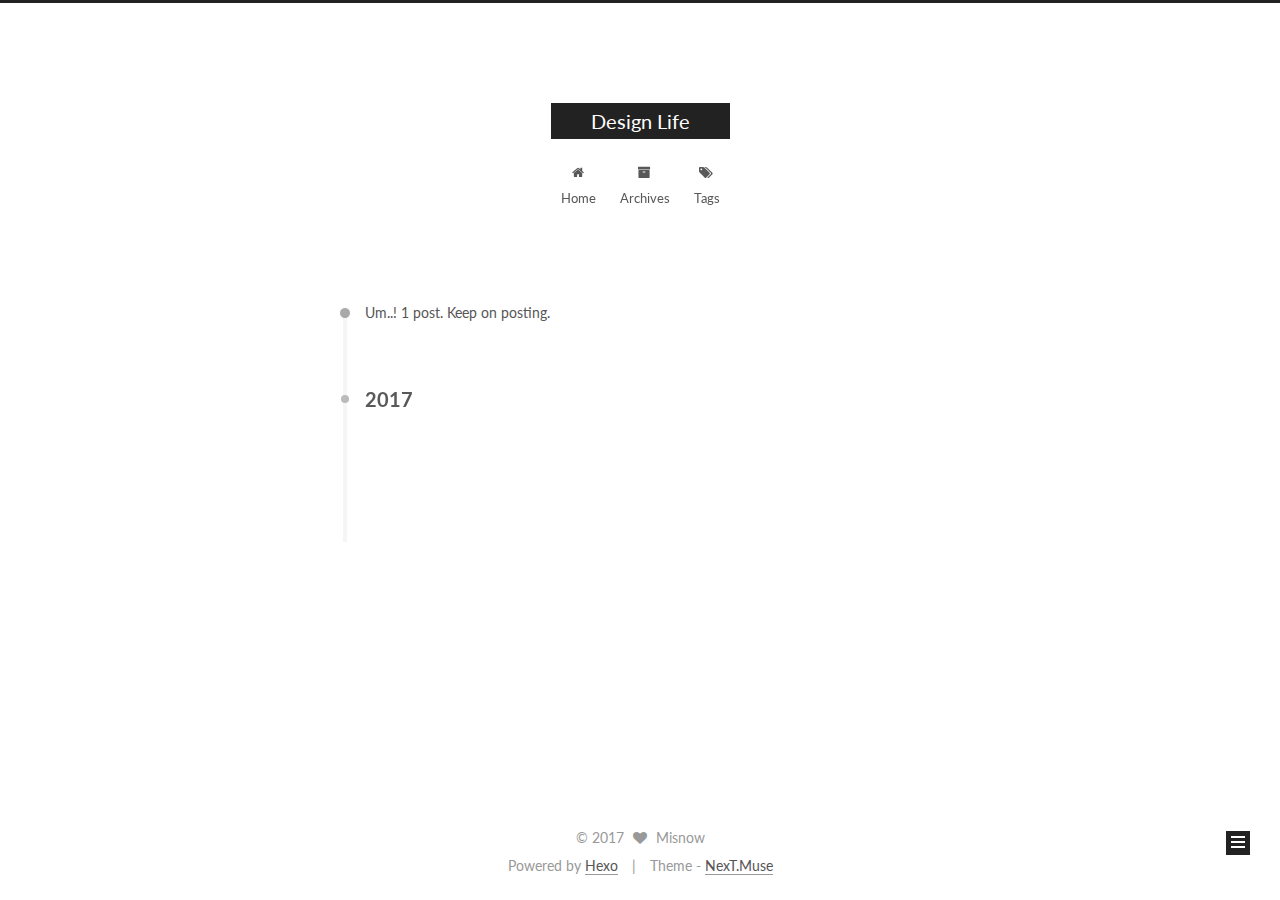
==== archives/index.html @ a6a1ee45 "Updated:2017-08-31 21:25:11" ====
<!DOCTYPE html>



  


<html class="theme-next muse use-motion" lang="">
<head>
  <meta charset="UTF-8"/>
<meta http-equiv="X-UA-Compatible" content="IE=edge" />
<meta name="viewport" content="width=device-width, initial-scale=1, maximum-scale=1"/>
<meta name="theme-color" content="#222">









<meta http-equiv="Cache-Control" content="no-transform" />
<meta http-equiv="Cache-Control" content="no-siteapp" />















  
  
  <link href="/lib/fancybox/source/jquery.fancybox.css?v=2.1.5" rel="stylesheet" type="text/css" />




  
  
  
  

  
    
    
  

  

  

  

  

  
    
    
    <link href="//fonts.googleapis.com/css?family=Lato:300,300italic,400,400italic,700,700italic&subset=latin,latin-ext" rel="stylesheet" type="text/css">
  






<link href="/lib/font-awesome/css/font-awesome.min.css?v=4.6.2" rel="stylesheet" type="text/css" />

<link href="/css/main.css?v=5.1.2" rel="stylesheet" type="text/css" />


  <meta name="keywords" content="Hexo, NexT" />








  <link rel="shortcut icon" type="image/x-icon" href="/favicon.ico?v=5.1.2" />






<meta property="og:type" content="website">
<meta property="og:title" content="Design Life">
<meta property="og:url" content="http://en.archken.com/archives/index.html">
<meta property="og:site_name" content="Design Life">
<meta name="twitter:card" content="summary">
<meta name="twitter:title" content="Design Life">



<script type="text/javascript" id="hexo.configurations">
  var NexT = window.NexT || {};
  var CONFIG = {
    root: '/',
    scheme: 'Muse',
    sidebar: {"position":"left","display":"post","offset":12,"offset_float":12,"b2t":false,"scrollpercent":false,"onmobile":false},
    fancybox: true,
    tabs: true,
    motion: true,
    duoshuo: {
      userId: '0',
      author: 'Author'
    },
    algolia: {
      applicationID: '',
      apiKey: '',
      indexName: '',
      hits: {"per_page":10},
      labels: {"input_placeholder":"Search for Posts","hits_empty":"We didn't find any results for the search: ${query}","hits_stats":"${hits} results found in ${time} ms"}
    }
  };
</script>



  <link rel="canonical" href="http://en.archken.com/archives/"/>





  <title>Archive | Design Life</title>
  














</head>

<body itemscope itemtype="http://schema.org/WebPage" lang="">

  
  
    
  

  <div class="container sidebar-position-left  page-archive  ">
    <div class="headband"></div>

    <header id="header" class="header" itemscope itemtype="http://schema.org/WPHeader">
      <div class="header-inner"><div class="site-brand-wrapper">
  <div class="site-meta ">
    

    <div class="custom-logo-site-title">
      <a href="/"  class="brand" rel="start">
        <span class="logo-line-before"><i></i></span>
        <span class="site-title">Design Life</span>
        <span class="logo-line-after"><i></i></span>
      </a>
    </div>
      
        <p class="site-subtitle"></p>
      
  </div>

  <div class="site-nav-toggle">
    <button>
      <span class="btn-bar"></span>
      <span class="btn-bar"></span>
      <span class="btn-bar"></span>
    </button>
  </div>
</div>

<nav class="site-nav">
  

  
    <ul id="menu" class="menu">
      
        
        <li class="menu-item menu-item-home">
          <a href="/" rel="section">
            
              <i class="menu-item-icon fa fa-fw fa-home"></i> <br />
            
            Home
          </a>
        </li>
      
        
        <li class="menu-item menu-item-archives">
          <a href="/archives/" rel="section">
            
              <i class="menu-item-icon fa fa-fw fa-archive"></i> <br />
            
            Archives
          </a>
        </li>
      
        
        <li class="menu-item menu-item-tags">
          <a href="/tags/" rel="section">
            
              <i class="menu-item-icon fa fa-fw fa-tags"></i> <br />
            
            Tags
          </a>
        </li>
      

      
    </ul>
  

  
</nav>



 </div>
    </header>

    <main id="main" class="main">
      <div class="main-inner">
        <div class="content-wrap">
          <div id="content" class="content">
            

  
  
  
  <div class="post-block archive">
    <div id="posts" class="posts-collapse">
      <span class="archive-move-on"></span>

      <span class="archive-page-counter">
        
        
        
          
        
        Um..! 1 post. Keep on posting.
      </span>

      

        
        
        

        
          
          <div class="collection-title">
            <h2 class="archive-year motion-element" id="archive-year-2017">2017</h2>
          </div>
        
        

        

  <article class="post post-type-normal" itemscope itemtype="http://schema.org/Article">
    <header class="post-header">

      <h2 class="post-title">
        
            <a class="post-title-link" href="/2017/08/31/hello-world/" itemprop="url">
              
                <span itemprop="name">Hello World</span>
              
            </a>
        
      </h2>

      <div class="post-meta">
        <time class="post-time" itemprop="dateCreated"
              datetime="2017-08-31T20:35:25+08:00"
              content="2017-08-31" >
          08-31
        </time>
      </div>

    </header>
  </article>



      

    </div>
  </div>
  
  
  

  



          </div>
          


          

        </div>
        
          
  
  <div class="sidebar-toggle">
    <div class="sidebar-toggle-line-wrap">
      <span class="sidebar-toggle-line sidebar-toggle-line-first"></span>
      <span class="sidebar-toggle-line sidebar-toggle-line-middle"></span>
      <span class="sidebar-toggle-line sidebar-toggle-line-last"></span>
    </div>
  </div>

  <aside id="sidebar" class="sidebar">
    
    <div class="sidebar-inner">

      

      

      <section class="site-overview sidebar-panel sidebar-panel-active">
        <div class="site-author motion-element" itemprop="author" itemscope itemtype="http://schema.org/Person">
          <img class="site-author-image" itemprop="image"
               src="/images/avatar.gif"
               alt="Misnow" />
          <p class="site-author-name" itemprop="name">Misnow</p>
           
              <p class="site-description motion-element" itemprop="description"></p>
          
        </div>
        <nav class="site-state motion-element">

          
            <div class="site-state-item site-state-posts">
              <a href="/archives/">
                <span class="site-state-item-count">1</span>
                <span class="site-state-item-name">posts</span>
              </a>
            </div>
          

          

          

        </nav>

        

        <div class="links-of-author motion-element">
          
        </div>

        
        

        
        

        


      </section>

      

      

    </div>
  </aside>


        
      </div>
    </main>

    <footer id="footer" class="footer">
      <div class="footer-inner">
        <div class="copyright" >
  
  &copy; 
  <span itemprop="copyrightYear">2017</span>
  <span class="with-love">
    <i class="fa fa-heart"></i>
  </span>
  <span class="author" itemprop="copyrightHolder">Misnow</span>
</div>


<div class="powered-by">
  Powered by <a class="theme-link" href="https://hexo.io">Hexo</a>
</div>

<div class="theme-info">
  Theme -
  <a class="theme-link" href="https://github.com/iissnan/hexo-theme-next">
    NexT.Muse
  </a>
</div>


        

        
      </div>
    </footer>

    
      <div class="back-to-top">
        <i class="fa fa-arrow-up"></i>
        
      </div>
    

  </div>

  

<script type="text/javascript">
  if (Object.prototype.toString.call(window.Promise) !== '[object Function]') {
    window.Promise = null;
  }
</script>









  












  
  <script type="text/javascript" src="/lib/jquery/index.js?v=2.1.3"></script>

  
  <script type="text/javascript" src="/lib/fastclick/lib/fastclick.min.js?v=1.0.6"></script>

  
  <script type="text/javascript" src="/lib/jquery_lazyload/jquery.lazyload.js?v=1.9.7"></script>

  
  <script type="text/javascript" src="/lib/velocity/velocity.min.js?v=1.2.1"></script>

  
  <script type="text/javascript" src="/lib/velocity/velocity.ui.min.js?v=1.2.1"></script>

  
  <script type="text/javascript" src="/lib/fancybox/source/jquery.fancybox.pack.js?v=2.1.5"></script>


  


  <script type="text/javascript" src="/js/src/utils.js?v=5.1.2"></script>

  <script type="text/javascript" src="/js/src/motion.js?v=5.1.2"></script>



  
  

  
  
    <script type="text/javascript" id="motion.page.archive">
      $('.archive-year').velocity('transition.slideLeftIn');
    </script>
  


  


  <script type="text/javascript" src="/js/src/bootstrap.js?v=5.1.2"></script>



  


  




	





  





  






  





  

  

  

  

  

  

</body>
</html>
---- css/main.css ----
/* normalize.css v3.0.2 | MIT License | git.io/normalize */
html {
  font-family: sans-serif; /* 1 */
  -ms-text-size-adjust: 100%; /* 2 */
  -webkit-text-size-adjust: 100%; /* 2 */
}
body {
  margin: 0;
}
article,
aside,
details,
figcaption,
figure,
footer,
header,
hgroup,
main,
menu,
nav,
section,
summary {
  display: block;
}
audio,
canvas,
progress,
video {
  display: inline-block; /* 1 */
  vertical-align: baseline; /* 2 */
}
audio:not([controls]) {
  display: none;
  height: 0;
}
[hidden],
template {
  display: none;
}
a {
  background-color: transparent;
}
a:active,
a:hover {
  outline: 0;
}
abbr[title] {
  border-bottom: 1px dotted;
}
b,
strong {
  font-weight: bold;
}
dfn {
  font-style: italic;
}
h1 {
  font-size: 2em;
  margin: 0.67em 0;
}
mark {
  background: #ff0;
  color: #000;
}
small {
  font-size: 80%;
}
sub,
sup {
  font-size: 75%;
  line-height: 0;
  position: relative;
  vertical-align: baseline;
}
sup {
  top: -0.5em;
}
sub {
  bottom: -0.25em;
}
img {
  border: 0;
}
svg:not(:root) {
  overflow: hidden;
}
figure {
  margin: 1em 40px;
}
hr {
  -moz-box-sizing: content-box;
  box-sizing: content-box;
  height: 0;
}
pre {
  overflow: auto;
}
code,
kbd,
pre,
samp {
  font-family: monospace, monospace;
  font-size: 1em;
}
button,
input,
optgroup,
select,
textarea {
  color: inherit; /* 1 */
  font: inherit; /* 2 */
  margin: 0; /* 3 */
}
button {
  overflow: visible;
}
button,
select {
  text-transform: none;
}
button,
html input[type="button"],
input[type="reset"],
input[type="submit"] {
  -webkit-appearance: button; /* 2 */
  cursor: pointer; /* 3 */
}
button[disabled],
html input[disabled] {
  cursor: default;
}
button::-moz-focus-inner,
input::-moz-focus-inner {
  border: 0;
  padding: 0;
}
input {
  line-height: normal;
}
input[type="checkbox"],
input[type="radio"] {
  box-sizing: border-box; /* 1 */
  padding: 0; /* 2 */
}
input[type="number"]::-webkit-inner-spin-button,
input[type="number"]::-webkit-outer-spin-button {
  height: auto;
}
input[type="search"] {
  -webkit-appearance: textfield; /* 1 */
  -moz-box-sizing: content-box;
  -webkit-box-sizing: content-box; /* 2 */
  box-sizing: content-box;
}
input[type="search"]::-webkit-search-cancel-button,
input[type="search"]::-webkit-search-decoration {
  -webkit-appearance: none;
}
fieldset {
  border: 1px solid #c0c0c0;
  margin: 0 2px;
  padding: 0.35em 0.625em 0.75em;
}
legend {
  border: 0; /* 1 */
  padding: 0; /* 2 */
}
textarea {
  overflow: auto;
}
optgroup {
  font-weight: bold;
}
table {
  border-collapse: collapse;
  border-spacing: 0;
}
td,
th {
  padding: 0;
}
::selection {
  background: #262a30;
  color: #fff;
}
body {
  position: relative;
  font-family: 'Lato', "PingFang SC", "Microsoft YaHei", sans-serif;
  font-size: 14px;
  line-height: 2;
  color: #555;
  background: #fff;
}
@media (max-width: 767px) {
  body {
    padding-right: 0 !important;
  }
}
@media (min-width: 768px) and (max-width: 991px) {
  body {
    padding-right: 0 !important;
  }
}
@media (min-width: 1600px) {
  body {
    font-size: 16px;
  }
}
h1,
h2,
h3,
h4,
h5,
h6 {
  margin: 0;
  padding: 0;
  font-weight: bold;
  line-height: 1.5;
  font-family: 'Lato', "PingFang SC", "Microsoft YaHei", sans-serif;
}
h2,
h3,
h4,
h5,
h6 {
  margin: 20px 0 15px;
}
h1 {
  font-size: 22px;
}
@media (max-width: 767px) {
  h1 {
    font-size: 18px;
  }
}
h2 {
  font-size: 20px;
}
@media (max-width: 767px) {
  h2 {
    font-size: 16px;
  }
}
h3 {
  font-size: 18px;
}
@media (max-width: 767px) {
  h3 {
    font-size: 14px;
  }
}
h4 {
  font-size: 16px;
}
@media (max-width: 767px) {
  h4 {
    font-size: 12px;
  }
}
h5 {
  font-size: 14px;
}
@media (max-width: 767px) {
  h5 {
    font-size: 10px;
  }
}
h6 {
  font-size: 12px;
}
@media (max-width: 767px) {
  h6 {
    font-size: 8px;
  }
}
p {
  margin: 0 0 20px 0;
}
a {
  color: #555;
  text-decoration: none;
  border-bottom: 1px solid #999;
  word-wrap: break-word;
}
a:hover {
  color: #222;
  border-bottom-color: #222;
}
blockquote {
  margin: 0;
  padding: 0;
}
img {
  display: block;
  margin: auto;
  max-width: 100%;
  height: auto;
}
hr {
  margin: 40px 0;
  height: 3px;
  border: none;
  background-color: #ddd;
  background-image: repeating-linear-gradient(-45deg, #fff, #fff 4px, transparent 4px, transparent 8px);
}
blockquote {
  padding: 0 15px;
  color: #666;
  border-left: 4px solid #ddd;
}
blockquote cite::before {
  content: "-";
  padding: 0 5px;
}
dt {
  font-weight: 700;
}
dd {
  margin: 0;
  padding: 0;
}
.text-left {
  text-align: left;
}
.text-center {
  text-align: center;
}
.text-right {
  text-align: right;
}
.text-justify {
  text-align: justify;
}
.text-nowrap {
  white-space: nowrap;
}
.text-lowercase {
  text-transform: lowercase;
}
.text-uppercase {
  text-transform: uppercase;
}
.text-capitalize {
  text-transform: capitalize;
}
.center-block {
  display: block;
  margin-left: auto;
  margin-right: auto;
}
.clearfix:before,
.clearfix:after {
  content: " ";
  display: table;
}
.clearfix:after {
  clear: both;
}
.pullquote {
  width: 45%;
}
.pullquote.left {
  float: left;
  margin-left: 5px;
  margin-right: 10px;
}
.pullquote.right {
  float: right;
  margin-left: 10px;
  margin-right: 5px;
}
.affix.affix.affix {
  position: fixed;
}
.translation {
  margin-top: -20px;
  font-size: 14px;
  color: #999;
}
.scrollbar-measure {
  width: 100px;
  height: 100px;
  overflow: scroll;
  position: absolute;
  top: -9999px;
}
.use-motion .motion-element {
  opacity: 0;
}
table {
  margin: 20px 0;
  width: 100%;
  border-collapse: collapse;
  border-spacing: 0;
  border: 1px solid #ddd;
  font-size: 14px;
  table-layout: fixed;
  word-wrap: break-all;
}
table>tbody>tr:nth-of-type(odd) {
  background-color: #f9f9f9;
}
table>tbody>tr:hover {
  background-color: #f5f5f5;
}
caption,
th,
td {
  padding: 8px;
  text-align: left;
  vertical-align: middle;
  font-weight: normal;
}
th,
td {
  border-bottom: 3px solid #ddd;
  border-right: 1px solid #eee;
}
th {
  padding-bottom: 10px;
  font-weight: 700;
}
td {
  border-bottom-width: 1px;
}
html,
body {
  height: 100%;
}
.container {
  position: relative;
  min-height: 100%;
}
.header-inner {
  margin: 0 auto;
  padding: 100px 0 70px;
  width: 700px;
}
@media (min-width: 1600px) {
  .container .header-inner {
    width: 900px;
  }
}
.main {
  padding-bottom: 150px;
}
.main-inner {
  margin: 0 auto;
  width: 700px;
}
@media (min-width: 1600px) {
  .container .main-inner {
    width: 900px;
  }
}
.footer {
  position: absolute;
  left: 0;
  bottom: 0;
  width: 100%;
  min-height: 50px;
}
.footer-inner {
  box-sizing: border-box;
  margin: 20px auto;
  width: 700px;
}
@media (min-width: 1600px) {
  .container .footer-inner {
    width: 900px;
  }
}
pre,
.highlight {
  overflow: auto;
  margin: 20px 0;
  padding: 0;
  font-size: 13px;
  color: #4d4d4c;
  background: #f7f7f7;
  line-height: 1.6;
}
pre,
code {
  font-family: consolas, Menlo, "PingFang SC", "Microsoft YaHei", monospace;
}
code {
  padding: 2px 4px;
  word-wrap: break-word;
  color: #555;
  background: #eee;
  border-radius: 3px;
  font-size: 13px;
}
pre code {
  padding: 0;
  color: #4d4d4c;
  background: none;
  text-shadow: none;
}
.highlight {
  border-radius: 1px;
}
.highlight pre {
  border: none;
  margin: 0;
  padding: 10px 0;
}
.highlight table {
  margin: 0;
  width: auto;
  border: none;
}
.highlight td {
  border: none;
  padding: 0;
}
.highlight figcaption {
  font-size: 1em;
  color: #4d4d4c;
  line-height: 1em;
  margin-bottom: 1em;
}
.highlight figcaption:before,
.highlight figcaption:after {
  content: " ";
  display: table;
}
.highlight figcaption:after {
  clear: both;
}
.highlight figcaption a {
  float: right;
  color: #4d4d4c;
}
.highlight figcaption a:hover {
  border-bottom-color: #4d4d4c;
}
.highlight .gutter pre {
  padding-left: 10px;
  padding-right: 10px;
  color: #869194;
  text-align: right;
  background-color: #eff2f3;
}
.highlight .code pre {
  width: 100%;
  padding-left: 10px;
  padding-right: 10px;
  background-color: #f7f7f7;
}
.highlight .line {
  height: 20px;
}
.gutter {
  -webkit-user-select: none;
  -moz-user-select: none;
  -ms-user-select: none;
  user-select: none;
}
.gist table {
  width: auto;
}
.gist table td {
  border: none;
}
pre .deletion {
  background: #fdd;
}
pre .addition {
  background: #dfd;
}
pre .meta {
  color: #8959a8;
}
pre .comment {
  color: #8e908c;
}
pre .variable,
pre .attribute,
pre .tag,
pre .regexp,
pre .ruby .constant,
pre .xml .tag .title,
pre .xml .pi,
pre .xml .doctype,
pre .html .doctype,
pre .css .id,
pre .css .class,
pre .css .pseudo {
  color: #c82829;
}
pre .number,
pre .preprocessor,
pre .built_in,
pre .literal,
pre .params,
pre .constant,
pre .command {
  color: #f5871f;
}
pre .ruby .class .title,
pre .css .rules .attribute,
pre .string,
pre .value,
pre .inheritance,
pre .header,
pre .ruby .symbol,
pre .xml .cdata,
pre .special,
pre .number,
pre .formula {
  color: #718c00;
}
pre .title,
pre .css .hexcolor {
  color: #3e999f;
}
pre .function,
pre .python .decorator,
pre .python .title,
pre .ruby .function .title,
pre .ruby .title .keyword,
pre .perl .sub,
pre .javascript .title,
pre .coffeescript .title {
  color: #4271ae;
}
pre .keyword,
pre .javascript .function {
  color: #8959a8;
}
.full-image.full-image.full-image {
  border: none;
  max-width: 100%;
  width: auto;
  margin: 20px auto;
}
@media (min-width: 992px) {
  .full-image.full-image.full-image {
    max-width: none;
    width: 110%;
    margin: 25px -5%;
  }
}
.blockquote-center,
.page-home .post-type-quote blockquote,
.page-post-detail .post-type-quote blockquote {
  position: relative;
  margin: 40px 0;
  padding: 0;
  border-left: none;
  text-align: center;
}
.blockquote-center::before,
.page-home .post-type-quote blockquote::before,
.page-post-detail .post-type-quote blockquote::before,
.blockquote-center::after,
.page-home .post-type-quote blockquote::after,
.page-post-detail .post-type-quote blockquote::after {
  position: absolute;
  content: ' ';
  display: block;
  width: 100%;
  height: 24px;
  opacity: 0.2;
  background-repeat: no-repeat;
  background-position: 0 -6px;
  background-size: 22px 22px;
}
.blockquote-center::before,
.page-home .post-type-quote blockquote::before,
.page-post-detail .post-type-quote blockquote::before {
  top: -20px;
  background-image: url("../images/quote-l.svg");
  border-top: 1px solid #ccc;
}
.blockquote-center::after,
.page-home .post-type-quote blockquote::after,
.page-post-detail .post-type-quote blockquote::after {
  bottom: -20px;
  background-image: url("../images/quote-r.svg");
  border-bottom: 1px solid #ccc;
  background-position: 100% 8px;
}
.blockquote-center p,
.page-home .post-type-quote blockquote p,
.page-post-detail .post-type-quote blockquote p,
.blockquote-center div,
.page-home .post-type-quote blockquote div,
.page-post-detail .post-type-quote blockquote div {
  text-align: center;
}
.post .post-body .group-picture img {
  box-sizing: border-box;
  padding: 0 3px;
  border: none;
}
.post .group-picture-row {
  overflow: hidden;
  margin-top: 6px;
}
.post .group-picture-row:first-child {
  margin-top: 0;
}
.post .group-picture-column {
  float: left;
}
.page-post-detail .post-body .group-picture-column {
  float: none;
  margin-top: 10px;
  width: auto !important;
}
.page-post-detail .post-body .group-picture-column img {
  margin: 0 auto;
}
.page-archive .group-picture-container {
  overflow: hidden;
}
.page-archive .group-picture-row {
  float: left;
}
.page-archive .group-picture-row:first-child {
  margin-top: 6px;
}
.page-archive .group-picture-column {
  max-width: 150px;
  max-height: 150px;
}
.post-body .note {
  position: relative;
  padding: 15px;
  margin-bottom: 20px;
  border: 1px solid #eee;
  border-left-width: 5px;
  border-radius: 3px;
}
.post-body .note h2,
.post-body .note h3,
.post-body .note h4,
.post-body .note h5,
.post-body .note h6 {
  margin-top: 0;
  margin-bottom: 0;
  border-bottom: initial;
  padding-top: 0 !important;
}
.post-body .note p:first-child,
.post-body .note ul:first-child,
.post-body .note ol:first-child,
.post-body .note table:first-child,
.post-body .note pre:first-child,
.post-body .note blockquote:first-child {
  margin-top: 0;
}
.post-body .note p:last-child,
.post-body .note ul:last-child,
.post-body .note ol:last-child,
.post-body .note table:last-child,
.post-body .note pre:last-child,
.post-body .note blockquote:last-child {
  margin-bottom: 0;
}
.post-body .note.default {
  border-left-color: #777;
}
.post-body .note.default h2,
.post-body .note.default h3,
.post-body .note.default h4,
.post-body .note.default h5,
.post-body .note.default h6 {
  color: #777;
}
.post-body .note.primary {
  border-left-color: #6f42c1;
}
.post-body .note.primary h2,
.post-body .note.primary h3,
.post-body .note.primary h4,
.post-body .note.primary h5,
.post-body .note.primary h6 {
  color: #6f42c1;
}
.post-body .note.info {
  border-left-color: #428bca;
}
.post-body .note.info h2,
.post-body .note.info h3,
.post-body .note.info h4,
.post-body .note.info h5,
.post-body .note.info h6 {
  color: #428bca;
}
.post-body .note.success {
  border-left-color: #5cb85c;
}
.post-body .note.success h2,
.post-body .note.success h3,
.post-body .note.success h4,
.post-body .note.success h5,
.post-body .note.success h6 {
  color: #5cb85c;
}
.post-body .note.warning {
  border-left-color: #f0ad4e;
}
.post-body .note.warning h2,
.post-body .note.warning h3,
.post-body .note.warning h4,
.post-body .note.warning h5,
.post-body .note.warning h6 {
  color: #f0ad4e;
}
.post-body .note.danger {
  border-left-color: #d9534f;
}
.post-body .note.danger h2,
.post-body .note.danger h3,
.post-body .note.danger h4,
.post-body .note.danger h5,
.post-body .note.danger h6 {
  color: #d9534f;
}
.post-body .label {
  display: inline;
  padding: 0 2px;
  white-space: nowrap;
}
.post-body .label.default {
  background-color: #f0f0f0;
}
.post-body .label.primary {
  background-color: #efe6f7;
}
.post-body .label.info {
  background-color: #e5f2f8;
}
.post-body .label.success {
  background-color: #e7f4e9;
}
.post-body .label.warning {
  background-color: #fcf6e1;
}
.post-body .label.danger {
  background-color: #fae8eb;
}
.post-body .tabs {
  position: relative;
  display: block;
  margin-bottom: 20px;
  padding-top: 10px;
}
.post-body .tabs ul.nav-tabs {
  margin: 0;
  padding: 0;
  display: flex;
  margin-bottom: -1px;
}
@media (max-width: 413px) {
  .post-body .tabs ul.nav-tabs {
    display: block;
    margin-bottom: 5px;
  }
}
.post-body .tabs ul.nav-tabs li.tab {
  list-style-type: none !important;
  margin: 0 0.25em 0 0;
  border-top: 3px solid transparent;
  border-left: 1px solid transparent;
  border-right: 1px solid transparent;
}
@media (max-width: 413px) {
  .post-body .tabs ul.nav-tabs li.tab {
    margin: initial;
    border-top: 1px solid transparent;
    border-left: 3px solid transparent;
    border-right: 1px solid transparent;
    border-bottom: 1px solid transparent;
  }
}
.post-body .tabs ul.nav-tabs li.tab a {
  outline: 0;
  border-bottom: initial;
  display: block;
  line-height: 1.8em;
  padding: 0.25em 0.75em;
  transition-duration: 0.2s;
  transition-timing-function: ease-out;
  transition-delay: 0s;
}
.post-body .tabs ul.nav-tabs li.tab a i {
  width: 1.285714285714286em;
}
.post-body .tabs ul.nav-tabs li.tab.active {
  border-top: 3px solid #fc6423;
  border-left: 1px solid #ddd;
  border-right: 1px solid #ddd;
  background-color: #fff;
}
@media (max-width: 413px) {
  .post-body .tabs ul.nav-tabs li.tab.active {
    border-top: 1px solid #ddd;
    border-left: 3px solid #fc6423;
    border-right: 1px solid #ddd;
    border-bottom: 1px solid #ddd;
  }
}
.post-body .tabs ul.nav-tabs li.tab.active a {
  cursor: default;
  color: #555;
}
.post-body .tabs .tab-content {
  background-color: #fff;
}
.post-body .tabs .tab-content .tab-pane {
  border: 1px solid #ddd;
  padding: 20px 20px 0 20px;
}
.post-body .tabs .tab-content .tab-pane:not(.active) {
  display: none !important;
}
.post-body .tabs .tab-content .tab-pane.active {
  display: block !important;
}
.btn {
  display: inline-block;
  padding: 0 20px;
  font-size: 14px;
  color: #fff;
  background: #222;
  border: 2px solid #222;
  text-decoration: none;
  border-radius: 0;
  transition-property: background-color;
  transition-duration: 0.2s;
  transition-timing-function: ease-in-out;
  transition-delay: 0s;
}
.btn:hover,
.post-button .btn:hover {
  border-color: #222;
  color: #222;
  background: #fff;
}
.btn-bar {
  display: block;
  width: 22px;
  height: 2px;
  background: #555;
  border-radius: 1px;
}
.btn-bar+.btn-bar {
  margin-top: 4px;
}
.pagination {
  margin: 120px 0 40px;
  text-align: center;
  border-top: 1px solid #eee;
}
.page-number-basic,
.pagination .prev,
.pagination .next,
.pagination .page-number,
.pagination .space {
  display: inline-block;
  position: relative;
  top: -1px;
  margin: 0 10px;
  padding: 0 10px;
  line-height: 30px;
}
@media (max-width: 767px) {
  .page-number-basic,
  .pagination .prev,
  .pagination .next,
  .pagination .page-number,
  .pagination .space {
    margin: 0 5px;
  }
}
.pagination .prev,
.pagination .next,
.pagination .page-number {
  border-bottom: 0;
  border-top: 1px solid #eee;
  transition-property: border-color;
  transition-duration: 0.2s;
  transition-timing-function: ease-in-out;
  transition-delay: 0s;
}
.pagination .prev:hover,
.pagination .next:hover,
.pagination .page-number:hover {
  border-top-color: #222;
}
.pagination .space {
  padding: 0;
  margin: 0;
}
.pagination .prev {
  margin-left: 0;
}
.pagination .next {
  margin-right: 0;
}
.pagination .page-number.current {
  color: #fff;
  background: #ccc;
  border-top-color: #ccc;
}
@media (max-width: 767px) {
  .pagination {
    border-top: none;
  }
  .pagination .prev,
  .pagination .next,
  .pagination .page-number {
    margin-bottom: 10px;
    border-top: 0;
    border-bottom: 1px solid #eee;
  }
  .pagination .prev:hover,
  .pagination .next:hover,
  .pagination .page-number:hover {
    border-bottom-color: #222;
  }
}
.comments {
  margin: 60px 20px 0;
}
.tag-cloud {
  text-align: center;
}
.tag-cloud a {
  display: inline-block;
  margin: 10px;
}
.back-to-top {
  box-sizing: border-box;
  position: fixed;
  bottom: -100px;
  right: 30px;
  z-index: 1050;
  padding: 0 6px;
  width: 24px;
  background: #222;
  font-size: 12px;
  opacity: 1;
  color: #fff;
  cursor: pointer;
  text-align: center;
  -webkit-transform: translateZ(0);
  transition-property: bottom;
  transition-duration: 0.2s;
  transition-timing-function: ease-in-out;
  transition-delay: 0s;
}
@media (min-width: 768px) and (max-width: 991px) {
  .back-to-top {
    display: none !important;
  }
}
@media (max-width: 767px) {
  .back-to-top {
    display: none !important;
  }
}
.back-to-top.back-to-top-on {
  bottom: 19px;
}
.header {
  background: transparent;
}
.header-inner {
  position: relative;
}
.headband {
  height: 3px;
  background: #222;
}
.site-meta {
  margin: 0;
  text-align: center;
}
@media (max-width: 767px) {
  .site-meta {
    text-align: center;
  }
}
.brand {
  position: relative;
  display: inline-block;
  padding: 0 40px;
  color: #fff;
  background: #222;
  border-bottom: none;
}
.brand:hover {
  color: #fff;
}
.logo {
  display: inline-block;
  margin-right: 5px;
  line-height: 36px;
  vertical-align: top;
}
.site-title {
  display: inline-block;
  vertical-align: top;
  line-height: 36px;
  font-size: 20px;
  font-weight: normal;
  font-family: 'Lato', "PingFang SC", "Microsoft YaHei", sans-serif;
}
.site-subtitle {
  margin-top: 10px;
  font-size: 13px;
  color: #999;
}
.use-motion .brand {
  opacity: 0;
}
.use-motion .logo,
.use-motion .site-title,
.use-motion .site-subtitle {
  opacity: 0;
  position: relative;
  top: -10px;
}
.site-nav-toggle {
  display: none;
  position: absolute;
  top: 10px;
  left: 10px;
}
@media (max-width: 767px) {
  .site-nav-toggle {
    display: block;
  }
}
.site-nav-toggle button {
  margin-top: 2px;
  padding: 9px 10px;
  background: transparent;
  border: none;
}
@media (max-width: 767px) {
  .site-nav {
    display: none;
    margin: 0 -10px;
    padding: 0 10px;
    clear: both;
    border-top: 1px solid #ddd;
  }
}
@media (min-width: 768px) and (max-width: 991px) {
  .site-nav {
    display: block !important;
  }
}
@media (min-width: 992px) {
  .site-nav {
    display: block !important;
  }
}
.menu {
  margin-top: 20px;
  padding-left: 0;
  text-align: center;
}
.menu .menu-item {
  display: inline-block;
  margin: 0 10px;
  list-style: none;
}
@media screen and (max-width: 767px) {
  .menu .menu-item {
    margin-top: 10px;
  }
}
.menu .menu-item a {
  display: block;
  font-size: 13px;
  line-height: inherit;
  border-bottom: 1px solid transparent;
  transition-property: border-color;
  transition-duration: 0.2s;
  transition-timing-function: ease-in-out;
  transition-delay: 0s;
}
.menu .menu-item a:hover {
  border-bottom-color: #222;
}
.menu .menu-item .fa {
  margin-right: 5px;
}
.use-motion .menu-item {
  opacity: 0;
}
.post-body {
  font-family: 'Lato', "PingFang SC", "Microsoft YaHei", sans-serif;
}
@media (max-width: 767px) {
  .post-body {
    word-break: break-word;
  }
}
.post-body .fancybox img {
  display: block !important;
  margin: 0 auto;
  cursor: pointer;
  cursor: zoom-in;
  cursor: -webkit-zoom-in;
}
.post-body .image-caption,
.post-body .figure .caption {
  margin: 10px auto 15px;
  text-align: center;
  font-size: 14px;
  color: #999;
  font-weight: bold;
  line-height: 1;
}
.post-sticky-flag {
  display: inline-block;
  font-size: 16px;
  -ms-transform: rotate(30deg);
  -webkit-transform: rotate(30deg);
  -moz-transform: rotate(30deg);
  -ms-transform: rotate(30deg);
  -o-transform: rotate(30deg);
  transform: rotate(30deg);
}
.posts-expand {
  padding-top: 40px;
}
@media (max-width: 767px) {
  .posts-expand {
    margin: 0 20px;
  }
  .post-body pre {
    padding: 10px;
  }
  .post-body pre .gutter pre {
    padding-right: 10px;
  }
  .post-body .highlight {
    margin-left: 0px;
    margin-right: 0px;
    padding: 0;
  }
  .post-body .highlight .gutter pre {
    padding-right: 10px;
  }
}
@media (min-width: 992px) {
  .posts-expand .post-body {
    text-align: justify;
  }
}
.posts-expand .post-body h2,
.posts-expand .post-body h3,
.posts-expand .post-body h4,
.posts-expand .post-body h5,
.posts-expand .post-body h6 {
  padding-top: 10px;
}
.posts-expand .post-body h2 .header-anchor,
.posts-expand .post-body h3 .header-anchor,
.posts-expand .post-body h4 .header-anchor,
.posts-expand .post-body h5 .header-anchor,
.posts-expand .post-body h6 .header-anchor {
  float: right;
  margin-left: 10px;
  color: #ccc;
  border-bottom-style: none;
  visibility: hidden;
}
.posts-expand .post-body h2 .header-anchor:hover,
.posts-expand .post-body h3 .header-anchor:hover,
.posts-expand .post-body h4 .header-anchor:hover,
.posts-expand .post-body h5 .header-anchor:hover,
.posts-expand .post-body h6 .header-anchor:hover {
  color: inherit;
}
.posts-expand .post-body h2:hover .header-anchor,
.posts-expand .post-body h3:hover .header-anchor,
.posts-expand .post-body h4:hover .header-anchor,
.posts-expand .post-body h5:hover .header-anchor,
.posts-expand .post-body h6:hover .header-anchor {
  visibility: visible;
}
.posts-expand .post-body ul li {
  list-style: circle;
}
.posts-expand .post-body img {
  box-sizing: border-box;
  margin: auto;
  padding: 3px;
  border: 1px solid #ddd;
}
.posts-expand .fancybox img {
  margin: 0 auto;
}
@media (max-width: 767px) {
  .posts-collapse {
    margin: 0 20px;
  }
  .posts-collapse .post-title,
  .posts-collapse .post-meta {
    display: block;
    width: auto;
    text-align: left;
  }
}
.posts-collapse {
  position: relative;
  z-index: 1010;
  margin-left: 55px;
}
.posts-collapse::after {
  content: " ";
  position: absolute;
  top: 20px;
  left: 0;
  margin-left: -2px;
  width: 4px;
  height: 100%;
  background: #f5f5f5;
  z-index: -1;
}
@media (max-width: 767px) {
  .posts-collapse {
    margin: 0 20px;
  }
}
.posts-collapse .collection-title {
  position: relative;
  margin: 60px 0;
}
.posts-collapse .collection-title h1,
.posts-collapse .collection-title h2 {
  margin-left: 20px;
}
.posts-collapse .collection-title small {
  color: #bbb;
  margin-left: 5px;
}
.posts-collapse .collection-title::before {
  content: " ";
  position: absolute;
  left: 0;
  top: 50%;
  margin-left: -4px;
  margin-top: -4px;
  width: 8px;
  height: 8px;
  background: #bbb;
  border-radius: 50%;
}
.posts-collapse .post {
  margin: 30px 0;
}
.posts-collapse .post-header {
  position: relative;
  transition-duration: 0.2s;
  transition-timing-function: ease-in-out;
  transition-delay: 0s;
  transition-property: border;
  border-bottom: 1px dashed #ccc;
}
.posts-collapse .post-header::before {
  content: " ";
  position: absolute;
  left: 0;
  top: 12px;
  width: 6px;
  height: 6px;
  margin-left: -4px;
  background: #bbb;
  border-radius: 50%;
  border: 1px solid #fff;
  transition-duration: 0.2s;
  transition-timing-function: ease-in-out;
  transition-delay: 0s;
  transition-property: background;
}
.posts-collapse .post-header:hover {
  border-bottom-color: #666;
}
.posts-collapse .post-header:hover::before {
  background: #222;
}
.posts-collapse .post-meta {
  position: absolute;
  font-size: 12px;
  left: 20px;
  top: 5px;
}
.posts-collapse .post-comments-count {
  display: none;
}
.posts-collapse .post-title {
  margin-left: 60px;
  font-size: 16px;
  font-weight: normal;
  line-height: inherit;
}
.posts-collapse .post-title::after {
  margin-left: 3px;
  opacity: 0.6;
}
.posts-collapse .post-title a {
  color: #666;
  border-bottom: none;
}
.page-home .post-type-quote .post-header,
.page-post-detail .post-type-quote .post-header,
.page-home .post-type-quote .post-tags,
.page-post-detail .post-type-quote .post-tags {
  display: none;
}
.posts-expand .post-title {
  font-size: 26px;
  text-align: center;
  word-break: break-word;
  font-weight: 400;
}
@media (max-width: 767px) {
  .posts-expand .post-title {
    font-size: 22px;
  }
}
.posts-expand .post-title-link {
  display: inline-block;
  position: relative;
  color: #555;
  border-bottom: none;
  line-height: 1.2;
  vertical-align: top;
}
.posts-expand .post-title-link::before {
  content: "";
  position: absolute;
  width: 100%;
  height: 2px;
  bottom: 0;
  left: 0;
  background-color: #000;
  visibility: hidden;
  -webkit-transform: scaleX(0);
  -moz-transform: scaleX(0);
  -ms-transform: scaleX(0);
  -o-transform: scaleX(0);
  transform: scaleX(0);
  transition-duration: 0.2s;
  transition-timing-function: ease-in-out;
  transition-delay: 0s;
}
.posts-expand .post-title-link:hover::before {
  visibility: visible;
  -webkit-transform: scaleX(1);
  -moz-transform: scaleX(1);
  -ms-transform: scaleX(1);
  -o-transform: scaleX(1);
  transform: scaleX(1);
}
.posts-expand .post-title-link .fa {
  font-size: 16px;
}
.posts-expand .post-meta {
  margin: 3px 0 60px 0;
  color: #999;
  font-family: 'Lato', "PingFang SC", "Microsoft YaHei", sans-serif;
  font-size: 12px;
  text-align: center;
}
.posts-expand .post-meta .post-category-list {
  display: inline-block;
  margin: 0;
  padding: 3px;
}
.posts-expand .post-meta .post-category-list-link {
  color: #999;
}
.posts-expand .post-meta .post-description {
  font-size: 14px;
  margin-top: 2px;
}
.post-wordcount {
  display: inline-block;
}
.post-meta-divider {
  margin: 0 0.5em;
}
.post-meta-item-icon {
  margin-right: 3px;
}
@media (min-width: 768px) and (max-width: 991px) {
  .post-meta-item-icon {
    display: inline-block;
  }
}
@media (max-width: 767px) {
  .post-meta-item-icon {
    display: inline-block;
  }
}
@media (min-width: 768px) and (max-width: 991px) {
  .post-meta-item-text {
    display: none;
  }
}
@media (max-width: 767px) {
  .post-meta-item-text {
    display: none;
  }
}
@media (max-width: 767px) {
  .posts-expand .post-comments-count {
    display: none;
  }
}
.post-button {
  margin-top: 50px;
}
.post-button .btn {
  color: #fff;
  font-size: 14px;
  background: #222;
  border-radius: 0;
  line-height: 2;
  margin: 0 4px 8px 4px;
}
.post-button .fa-fw {
  width: 1.285714285714286em;
  text-align: left;
}
.posts-expand .post-tags {
  margin-top: 40px;
  text-align: center;
}
.posts-expand .post-tags a {
  display: inline-block;
  margin-right: 10px;
  font-size: 13px;
}
.post-nav {
  display: table;
  margin-top: 15px;
  width: 100%;
  border-top: 1px solid #eee;
}
.post-nav-divider {
  display: table-cell;
  width: 10%;
}
.post-nav-item {
  display: table-cell;
  padding: 10px 0 0 0;
  width: 45%;
  vertical-align: top;
}
.post-nav-item a {
  position: relative;
  display: block;
  line-height: 25px;
  font-size: 14px;
  color: #555;
  border-bottom: none;
}
.post-nav-item a:hover {
  color: #222;
  border-bottom: none;
}
.post-nav-item a:active {
  top: 2px;
}
.post-nav-item .fa {
  position: absolute;
  top: 8px;
  left: 0;
  font-size: 12px;
}
.post-nav-next a {
  padding-left: 15px;
}
.post-nav-prev {
  text-align: right;
}
.post-nav-prev a {
  padding-right: 15px;
}
.post-nav-prev .fa {
  right: 0;
  left: auto;
}
.posts-expand .post-eof {
  display: block;
  margin: 80px auto 60px;
  width: 8%;
  height: 1px;
  background: #ccc;
  text-align: center;
}
.post:last-child .post-eof.post-eof.post-eof {
  display: none;
}
.post-gallery {
  display: table;
  table-layout: fixed;
  width: 100%;
  border-collapse: separate;
}
.post-gallery-row {
  display: table-row;
}
.post-gallery .post-gallery-img {
  display: table-cell;
  text-align: center;
  vertical-align: middle;
  border: none;
}
.post-gallery .post-gallery-img img {
  max-width: 100%;
  max-height: 100%;
  border: none;
}
.fancybox-close,
.fancybox-close:hover {
  border: none;
}
.rtl.post-body p,
.rtl.post-body a,
.rtl.post-body h1,
.rtl.post-body h2,
.rtl.post-body h3,
.rtl.post-body h4,
.rtl.post-body h5,
.rtl.post-body h6,
.rtl.post-body li,
.rtl.post-body ul,
.rtl.post-body ol {
  direction: rtl;
  font-family: UKIJ Ekran;
}
.rtl.post-title {
  font-family: UKIJ Ekran;
}
.sidebar {
  position: fixed;
  right: 0;
  top: 0;
  bottom: 0;
  width: 0;
  z-index: 1040;
  box-shadow: inset 0 2px 6px #000;
  background: #222;
  -webkit-transform: translateZ(0);
}
.sidebar a {
  color: #999;
  border-bottom-color: #555;
}
.sidebar a:hover {
  color: #eee;
}
@media (min-width: 768px) and (max-width: 991px) {
  .sidebar {
    display: none !important;
  }
}
@media (max-width: 767px) {
  .sidebar {
    display: none !important;
  }
}
.sidebar-inner {
  position: relative;
  padding: 20px 10px;
  color: #999;
  text-align: center;
}
.sidebar-toggle {
  position: fixed;
  right: 30px;
  bottom: 45px;
  width: 14px;
  height: 14px;
  padding: 5px;
  background: #222;
  line-height: 0;
  z-index: 1050;
  cursor: pointer;
  -webkit-transform: translateZ(0);
}
@media (min-width: 768px) and (max-width: 991px) {
  .sidebar-toggle {
    display: none !important;
  }
}
@media (max-width: 767px) {
  .sidebar-toggle {
    display: none !important;
  }
}
.sidebar-toggle-line {
  position: relative;
  display: inline-block;
  vertical-align: top;
  height: 2px;
  width: 100%;
  background: #fff;
  margin-top: 3px;
}
.sidebar-toggle-line:first-child {
  margin-top: 0;
}
.site-author-image {
  display: block;
  margin: 0 auto;
  padding: 2px;
  max-width: 96px;
  height: auto;
  border: 2px solid #333;
}
.site-author-name {
  margin: 5px 0 0;
  text-align: center;
  color: #f5f5f5;
  font-weight: normal;
}
.site-description {
  margin-top: 5px;
  text-align: center;
  font-size: 14px;
  color: #999;
}
.site-state {
  overflow: hidden;
  line-height: 1.4;
  white-space: nowrap;
  text-align: center;
}
.site-state-item {
  display: inline-block;
  padding: 0 15px;
  border-left: 1px solid #333;
}
.site-state-item:first-child {
  border-left: none;
}
.site-state-item a {
  border-bottom: none;
}
.site-state-item-count {
  display: block;
  text-align: center;
  color: inherit;
  font-weight: 600;
  font-size: 18px;
}
.site-state-item-name {
  font-size: 13px;
  color: inherit;
}
.feed-link {
  margin-top: 20px;
}
.feed-link a {
  display: inline-block;
  padding: 0 15px;
  color: #fc6423;
  border: 1px solid #fc6423;
  border-radius: 4px;
}
.feed-link a i {
  color: #fc6423;
  font-size: 14px;
}
.feed-link a:hover {
  color: #fff;
  background: #fc6423;
}
.feed-link a:hover i {
  color: #fff;
}
.links-of-author {
  margin-top: 20px;
  display: flex;
  flex-wrap: wrap;
  justify-content: center;
}
.links-of-author a {
  display: inline-block;
  vertical-align: middle;
  margin-right: 10px;
  margin-bottom: 10px;
  border-bottom-color: #555;
  font-size: 13px;
}
.links-of-author a:before {
  display: inline-block;
  vertical-align: middle;
  margin-right: 3px;
  content: " ";
  width: 4px;
  height: 4px;
  border-radius: 50%;
  background: #99beff;
}
.links-of-blogroll {
  font-size: 13px;
}
.links-of-blogroll-title {
  margin-top: 20px;
  font-size: 14px;
  font-weight: 600;
}
.links-of-blogroll-list {
  margin: 0;
  padding: 0;
  list-style: none;
}
.links-of-blogroll-item {
  padding: 2px 10px;
}
.sidebar-nav {
  margin: 0 0 20px;
  padding-left: 0;
}
.sidebar-nav li {
  display: inline-block;
  cursor: pointer;
  border-bottom: 1px solid transparent;
  font-size: 14px;
  color: #555;
}
.sidebar-nav li:hover {
  color: #f5f5f5;
}
.page-post-detail .sidebar-nav-toc {
  padding: 0 5px;
}
.page-post-detail .sidebar-nav-overview {
  margin-left: 10px;
}
.sidebar-nav .sidebar-nav-active {
  color: #87daff;
  border-bottom-color: #87daff;
}
.sidebar-nav .sidebar-nav-active:hover {
  color: #87daff;
}
.sidebar-panel {
  display: none;
}
.sidebar-panel-active {
  display: block;
}
.post-toc-empty {
  font-size: 14px;
  color: #666;
}
.post-toc-wrap {
  overflow: hidden;
}
.post-toc {
  overflow: auto;
}
.post-toc ol {
  margin: 0;
  padding: 0 2px 5px 10px;
  text-align: left;
  list-style: none;
  font-size: 14px;
}
.post-toc ol > ol {
  padding-left: 0;
}
.post-toc ol a {
  transition-duration: 0.2s;
  transition-timing-function: ease-in-out;
  transition-delay: 0s;
  transition-property: all;
  color: #999;
  border-bottom-color: #555;
}
.post-toc ol a:hover {
  color: #ccc;
  border-bottom-color: #ccc;
}
.post-toc .nav-item {
  overflow: hidden;
  text-overflow: ellipsis;
  white-space: nowrap;
  line-height: 1.8;
}
.post-toc .nav .nav-child {
  display: none;
}
.post-toc .nav .active > .nav-child {
  display: block;
}
.post-toc .nav .active-current > .nav-child {
  display: block;
}
.post-toc .nav .active-current > .nav-child > .nav-item {
  display: block;
}
.post-toc .nav .active > a {
  color: #87daff;
  border-bottom-color: #87daff;
}
.post-toc .nav .active-current > a {
  color: #87daff;
}
.post-toc .nav .active-current > a:hover {
  color: #87daff;
}
.footer {
  font-size: 14px;
  color: #999;
}
.footer img {
  border: none;
}
.footer-inner {
  text-align: center;
}
.with-love {
  display: inline-block;
  margin: 0 5px;
}
.powered-by,
.theme-info {
  display: inline-block;
}
.powered-by {
  margin-right: 10px;
}
.powered-by::after {
  content: "|";
  padding-left: 10px;
}
.cc-license {
  margin-top: 10px;
  text-align: center;
}
.cc-license .cc-opacity {
  opacity: 0.7;
  border-bottom: none;
}
.cc-license .cc-opacity:hover {
  opacity: 0.9;
}
.cc-license img {
  display: inline-block;
}
.theme-next #ds-thread #ds-reset {
  color: #555;
}
.theme-next #ds-thread #ds-reset .ds-replybox {
  margin-bottom: 30px;
}
.theme-next #ds-thread #ds-reset .ds-replybox .ds-avatar,
.theme-next #ds-reset .ds-avatar img {
  box-shadow: none;
}
.theme-next #ds-thread #ds-reset .ds-textarea-wrapper {
  border-color: #c7d4e1;
  background: none;
  border-top-right-radius: 3px;
  border-top-left-radius: 3px;
}
.theme-next #ds-thread #ds-reset .ds-textarea-wrapper textarea {
  height: 60px;
}
.theme-next #ds-reset .ds-rounded-top {
  border-radius: 0;
}
.theme-next #ds-thread #ds-reset .ds-post-toolbar {
  box-sizing: border-box;
  border: 1px solid #c7d4e1;
  background: #f6f8fa;
}
.theme-next #ds-thread #ds-reset .ds-post-options {
  height: 40px;
  border: none;
  background: none;
}
.theme-next #ds-thread #ds-reset .ds-toolbar-buttons {
  top: 11px;
}
.theme-next #ds-thread #ds-reset .ds-sync {
  top: 5px;
}
.theme-next #ds-thread #ds-reset .ds-post-button {
  top: 4px;
  right: 5px;
  width: 90px;
  height: 30px;
  border: 1px solid #c5ced7;
  border-radius: 3px;
  background-image: linear-gradient(#fbfbfc, #f5f7f9);
  color: #60676d;
}
.theme-next #ds-thread #ds-reset .ds-post-button:hover {
  background-position: 0 -30px;
  color: #60676d;
}
.theme-next #ds-thread #ds-reset .ds-comments-info {
  padding: 10px 0;
}
.theme-next #ds-thread #ds-reset .ds-sort {
  display: none;
}
.theme-next #ds-thread #ds-reset li.ds-tab a.ds-current {
  border: none;
  background: #f6f8fa;
  color: #60676d;
}
.theme-next #ds-thread #ds-reset li.ds-tab a.ds-current:hover {
  background-color: #e9f0f7;
  color: #60676d;
}
.theme-next #ds-thread #ds-reset li.ds-tab a {
  border-radius: 2px;
  padding: 5px;
}
.theme-next #ds-thread #ds-reset .ds-login-buttons p {
  color: #999;
  line-height: 36px;
}
.theme-next #ds-thread #ds-reset .ds-login-buttons .ds-service-list li {
  height: 28px;
}
.theme-next #ds-thread #ds-reset .ds-service-list a {
  background: none;
  padding: 5px;
  border: 1px solid;
  border-radius: 3px;
  text-align: center;
}
.theme-next #ds-thread #ds-reset .ds-service-list a:hover {
  color: #fff;
  background: #666;
}
.theme-next #ds-thread #ds-reset .ds-service-list .ds-weibo {
  color: #fc9b00;
  border-color: #fc9b00;
}
.theme-next #ds-thread #ds-reset .ds-service-list .ds-weibo:hover {
  background: #fc9b00;
}
.theme-next #ds-thread #ds-reset .ds-service-list .ds-qq {
  color: #60a3ec;
  border-color: #60a3ec;
}
.theme-next #ds-thread #ds-reset .ds-service-list .ds-qq:hover {
  background: #60a3ec;
}
.theme-next #ds-thread #ds-reset .ds-service-list .ds-renren {
  color: #2e7ac4;
  border-color: #2e7ac4;
}
.theme-next #ds-thread #ds-reset .ds-service-list .ds-renren:hover {
  background: #2e7ac4;
}
.theme-next #ds-thread #ds-reset .ds-service-list .ds-douban {
  color: #37994c;
  border-color: #37994c;
}
.theme-next #ds-thread #ds-reset .ds-service-list .ds-douban:hover {
  background: #37994c;
}
.theme-next #ds-thread #ds-reset .ds-service-list .ds-kaixin {
  color: #fef20d;
  border-color: #fef20d;
}
.theme-next #ds-thread #ds-reset .ds-service-list .ds-kaixin:hover {
  background: #fef20d;
}
.theme-next #ds-thread #ds-reset .ds-service-list .ds-netease {
  color: #f00;
  border-color: #f00;
}
.theme-next #ds-thread #ds-reset .ds-service-list .ds-netease:hover {
  background: #f00;
}
.theme-next #ds-thread #ds-reset .ds-service-list .ds-sohu {
  color: #ffcb05;
  border-color: #ffcb05;
}
.theme-next #ds-thread #ds-reset .ds-service-list .ds-sohu:hover {
  background: #ffcb05;
}
.theme-next #ds-thread #ds-reset .ds-service-list .ds-baidu {
  color: #2831e0;
  border-color: #2831e0;
}
.theme-next #ds-thread #ds-reset .ds-service-list .ds-baidu:hover {
  background: #2831e0;
}
.theme-next #ds-thread #ds-reset .ds-service-list .ds-google {
  color: #166bec;
  border-color: #166bec;
}
.theme-next #ds-thread #ds-reset .ds-service-list .ds-google:hover {
  background: #166bec;
}
.theme-next #ds-thread #ds-reset .ds-service-list .ds-weixin {
  color: #00ce0d;
  border-color: #00ce0d;
}
.theme-next #ds-thread #ds-reset .ds-service-list .ds-weixin:hover {
  background: #00ce0d;
}
.theme-next #ds-thread #ds-reset .ds-service-list .ds-more-services {
  border: none;
}
.theme-next #ds-thread #ds-reset .ds-service-list .ds-more-services:hover {
  background: none;
}
.theme-next #ds-reset .duoshuo-ua-admin {
  display: inline-block;
  color: #f00;
}
.theme-next #ds-reset .duoshuo-ua-platform,
.theme-next #ds-reset .duoshuo-ua-browser {
  color: #ccc;
}
.theme-next #ds-reset .duoshuo-ua-platform .fa,
.theme-next #ds-reset .duoshuo-ua-browser .fa {
  display: inline-block;
  margin-right: 3px;
}
.theme-next #ds-reset .duoshuo-ua-separator {
  display: inline-block;
  margin-left: 5px;
}
.theme-next .this_ua {
  background-color: #ccc !important;
  border-radius: 4px;
  padding: 0 5px !important;
  margin: 1px 1px !important;
  border: 1px solid #bbb !important;
  color: #fff;
  display: inline-block !important;
}
.theme-next .this_ua.admin {
  background-color: #d9534f !important;
  border-color: #d9534f !important;
}
.theme-next .this_ua.platform.iOS,
.theme-next .this_ua.platform.Mac,
.theme-next .this_ua.platform.Windows {
  background-color: #39b3d7 !important;
  border-color: #46b8da !important;
}
.theme-next .this_ua.platform.Linux {
  background-color: #3a3a3a !important;
  border-color: #1f1f1f !important;
}
.theme-next .this_ua.platform.Android {
  background-color: #00c47d !important;
  border-color: #01b171 !important;
}
.theme-next .this_ua.browser.Mobile,
.theme-next .this_ua.browser.Chrome {
  background-color: #5cb85c !important;
  border-color: #4cae4c !important;
}
.theme-next .this_ua.browser.Firefox {
  background-color: #f0ad4e !important;
  border-color: #eea236 !important;
}
.theme-next .this_ua.browser.Maxthon,
.theme-next .this_ua.browser.IE {
  background-color: #428bca !important;
  border-color: #357ebd !important;
}
.theme-next .this_ua.browser.baidu,
.theme-next .this_ua.browser.UCBrowser,
.theme-next .this_ua.browser.Opera {
  background-color: #d9534f !important;
  border-color: #d43f3a !important;
}
.theme-next .this_ua.browser.Android,
.theme-next .this_ua.browser.QQBrowser {
  background-color: #78ace9 !important;
  border-color: #4cae4c !important;
}
.post-spread {
  margin-top: 20px;
  text-align: center;
}
.jiathis_style {
  display: inline-block;
}
.jiathis_style a {
  border: none;
}
.fa {
  font-family: FontAwesome !important;
}
.post-spread {
  margin-top: 20px;
  text-align: center;
}
.bdshare-slide-button-box a {
  border: none;
}
.bdsharebuttonbox {
  display: inline-block;
}
.bdsharebuttonbox a {
  border: none;
}
.local-search-pop-overlay {
  position: fixed;
  width: 100%;
  height: 100%;
  top: 0;
  left: 0;
  z-index: 2080;
  background-color: rgba(0,0,0,0.3);
}
.local-search-popup {
  display: none;
  position: fixed;
  top: 10%;
  left: 50%;
  margin-left: -350px;
  width: 700px;
  height: 80%;
  padding: 0;
  background: #fff;
  color: #333;
  z-index: 9999;
  border-radius: 5px;
}
@media (max-width: 767px) {
  .local-search-popup {
    padding: 0;
    top: 0;
    left: 0;
    margin: 0;
    width: 100%;
    height: 100%;
    border-radius: 0;
  }
}
.local-search-popup ul.search-result-list {
  padding: 0;
  margin: 0 5px;
}
.local-search-popup p.search-result {
  border-bottom: 1px dashed #ccc;
  padding: 5px 0;
}
.local-search-popup a.search-result-title {
  font-weight: bold;
  font-size: 16px;
}
.local-search-popup .search-keyword {
  border-bottom: 1px dashed #f00;
  font-weight: bold;
  color: #f00;
}
.local-search-popup .local-search-header {
  padding: 5px;
  height: 36px;
  background: #f5f5f5;
  border-top-left-radius: 5px;
  border-top-right-radius: 5px;
}
.local-search-popup #local-search-result {
  overflow: auto;
  position: relative;
  padding: 5px 25px;
  height: calc(100% - 55px);
}
.local-search-popup .local-search-input-wrapper {
  display: inline-block;
  width: calc(100% - 90px);
  height: 36px;
  line-height: 36px;
  padding: 0 5px;
}
.local-search-popup .local-search-input-wrapper input {
  padding: 8px 0;
  height: 20px;
  display: block;
  width: 100%;
  outline: none;
  border: none;
  background: transparent;
  vertical-align: middle;
}
.local-search-popup .search-icon,
.local-search-popup .popup-btn-close {
  display: inline-block;
  font-size: 18px;
  color: #999;
  height: 36px;
  width: 18px;
  padding-left: 10px;
  padding-right: 10px;
}
.local-search-popup .search-icon {
  float: left;
}
.local-search-popup .popup-btn-close {
  border-left: 1px solid #eee;
  float: right;
  cursor: pointer;
}
.local-search-popup #no-result {
  position: absolute;
  left: 50%;
  top: 50%;
  -webkit-transform: translate(-50%, -50%);
  -webkit-transform: translate(-50%, -50%);
  -moz-transform: translate(-50%, -50%);
  -ms-transform: translate(-50%, -50%);
  -o-transform: translate(-50%, -50%);
  transform: translate(-50%, -50%);
  color: #ccc;
}
.site-uv,
.site-pv,
.page-pv {
  display: inline-block;
}
.site-uv .busuanzi-value,
.site-pv .busuanzi-value,
.page-pv .busuanzi-value {
  margin: 0 5px;
}
.site-uv {
  margin-right: 10px;
}
.site-uv::after {
  content: "|";
  padding-left: 10px;
}
.use-motion .post {
  opacity: 0;
}
.page-archive .archive-page-counter {
  position: relative;
  top: 3px;
  left: 20px;
}
@media (max-width: 767px) {
  .page-archive .archive-page-counter {
    top: 5px;
  }
}
.page-archive .posts-collapse .archive-move-on {
  position: absolute;
  top: 11px;
  left: 0;
  margin-left: -6px;
  width: 10px;
  height: 10px;
  opacity: 0.5;
  background: #555;
  border: 1px solid #fff;
  border-radius: 50%;
}
.category-all-page .category-all-title {
  text-align: center;
}
.category-all-page .category-all {
  margin-top: 20px;
}
.category-all-page .category-list {
  margin: 0;
  padding: 0;
  list-style: none;
}
.category-all-page .category-list-item {
  margin: 5px 10px;
}
.category-all-page .category-list-count {
  color: #bbb;
}
.category-all-page .category-list-count:before {
  display: inline;
  content: " (";
}
.category-all-page .category-list-count:after {
  display: inline;
  content: ") ";
}
.category-all-page .category-list-child {
  padding-left: 10px;
}
#schedule ul#event-list {
  padding-left: 30px;
}
#schedule ul#event-list hr {
  margin: 20px 0 45px 0 !important;
  background: #222;
}
#schedule ul#event-list hr:after {
  display: inline-block;
  content: 'NOW';
  background: #222;
  color: #fff;
  font-weight: bold;
  text-align: right;
  padding: 0 5px;
}
#schedule ul#event-list li.event {
  margin: 20px 0px;
  background: #f9f9f9;
  padding-left: 10px;
  min-height: 40px;
}
#schedule ul#event-list li.event h2.event-summary {
  margin: 0;
  padding-bottom: 3px;
}
#schedule ul#event-list li.event h2.event-summary:before {
  display: inline-block;
  font-family: FontAwesome;
  font-size: 8px;
  content: '\f111';
  vertical-align: middle;
  margin-right: 25px;
  color: #bbb;
}
#schedule ul#event-list li.event span.event-relative-time {
  display: inline-block;
  font-size: 12px;
  font-weight: 400;
  padding-left: 12px;
  color: #bbb;
}
#schedule ul#event-list li.event span.event-details {
  display: block;
  color: #bbb;
  margin-left: 56px;
  padding-top: 3px;
  padding-bottom: 6px;
  text-indent: -24px;
  line-height: 18px;
}
#schedule ul#event-list li.event span.event-details:before {
  text-indent: 0;
  display: inline-block;
  width: 14px;
  font-family: FontAwesome;
  text-align: center;
  margin-right: 9px;
  color: #bbb;
}
#schedule ul#event-list li.event span.event-details.event-location:before {
  content: '\f041';
}
#schedule ul#event-list li.event span.event-details.event-duration:before {
  content: '\f017';
}
#schedule ul#event-list li.event-past {
  background: #fcfcfc;
}
#schedule ul#event-list li.event-past > * {
  opacity: 0.6;
}
#schedule ul#event-list li.event-past h2.event-summary {
  color: #bbb;
}
#schedule ul#event-list li.event-past h2.event-summary:before {
  color: #dfdfdf;
}
#schedule ul#event-list li.event-now {
  background: #222;
  color: #fff;
  padding: 15px 0 15px 10px;
}
#schedule ul#event-list li.event-now h2.event-summary:before {
  -webkit-transform: scale(1.2);
  -moz-transform: scale(1.2);
  -ms-transform: scale(1.2);
  -o-transform: scale(1.2);
  transform: scale(1.2);
  color: #fff;
  animation: dot-flash 1s alternate infinite ease-in-out;
}
#schedule ul#event-list li.event-now * {
  color: #fff !important;
}
@-moz-keyframes dot-flash {
  from {
    opacity: 1;
    -webkit-transform: scale(1.1);
    -moz-transform: scale(1.1);
    -ms-transform: scale(1.1);
    -o-transform: scale(1.1);
    transform: scale(1.1);
  }
  to {
    opacity: 0;
    -webkit-transform: scale(1);
    -moz-transform: scale(1);
    -ms-transform: scale(1);
    -o-transform: scale(1);
    transform: scale(1);
  }
}
@-webkit-keyframes dot-flash {
  from {
    opacity: 1;
    -webkit-transform: scale(1.1);
    -moz-transform: scale(1.1);
    -ms-transform: scale(1.1);
    -o-transform: scale(1.1);
    transform: scale(1.1);
  }
  to {
    opacity: 0;
    -webkit-transform: scale(1);
    -moz-transform: scale(1);
    -ms-transform: scale(1);
    -o-transform: scale(1);
    transform: scale(1);
  }
}
@-o-keyframes dot-flash {
  from {
    opacity: 1;
    -webkit-transform: scale(1.1);
    -moz-transform: scale(1.1);
    -ms-transform: scale(1.1);
    -o-transform: scale(1.1);
    transform: scale(1.1);
  }
  to {
    opacity: 0;
    -webkit-transform: scale(1);
    -moz-transform: scale(1);
    -ms-transform: scale(1);
    -o-transform: scale(1);
    transform: scale(1);
  }
}
@keyframes dot-flash {
  from {
    opacity: 1;
    -webkit-transform: scale(1.1);
    -moz-transform: scale(1.1);
    -ms-transform: scale(1.1);
    -o-transform: scale(1.1);
    transform: scale(1.1);
  }
  to {
    opacity: 0;
    -webkit-transform: scale(1);
    -moz-transform: scale(1);
    -ms-transform: scale(1);
    -o-transform: scale(1);
    transform: scale(1);
  }
}
.page-post-detail .sidebar-toggle-line {
  background: #87daff;
}
.page-post-detail .comments {
  overflow: hidden;
}
@media (max-width: 767px) {
  .header-inner,
  .container .main-inner,
  .footer-inner {
    width: auto;
  }
}
embed {
  display: block;
  margin: 0px auto 25px auto;
}
.custom-logo .site-meta-headline {
  text-align: center;
}
.custom-logo .brand {
  background: none;
}
.custom-logo .site-title {
  margin: 10px auto 0;
  font-size: 24px;
  color: #222;
}
.custom-logo .site-title a {
  border: none;
}
.custom-logo-image {
  margin: 0 auto;
  padding: 5px;
  max-width: 150px;
  background: #fff;
}
@media (max-width: 767px) {
  .site-nav {
    position: absolute;
    left: 0;
    top: 52px;
    margin: 0;
    width: 100%;
    padding: 0;
    background: #fff;
    border-bottom: 1px solid #ddd;
    z-index: 1;
  }
}
@media (max-width: 767px) {
  .menu {
    text-align: left;
  }
}
@media (max-width: 767px) {
  .menu .menu-item {
    display: block;
    margin: 0 10px;
    vertical-align: top;
  }
}
@media (max-width: 767px) {
  .menu .menu-item br {
    display: none;
  }
}
@media (max-width: 767px) {
  .menu .menu-item a {
    padding: 5px 10px;
  }
}
.menu .menu-item .fa {
  margin-right: 0;
}
.site-search form {
  display: none;
}
.links-of-blogroll-inline .links-of-blogroll-item {
  display: inline-block;
}
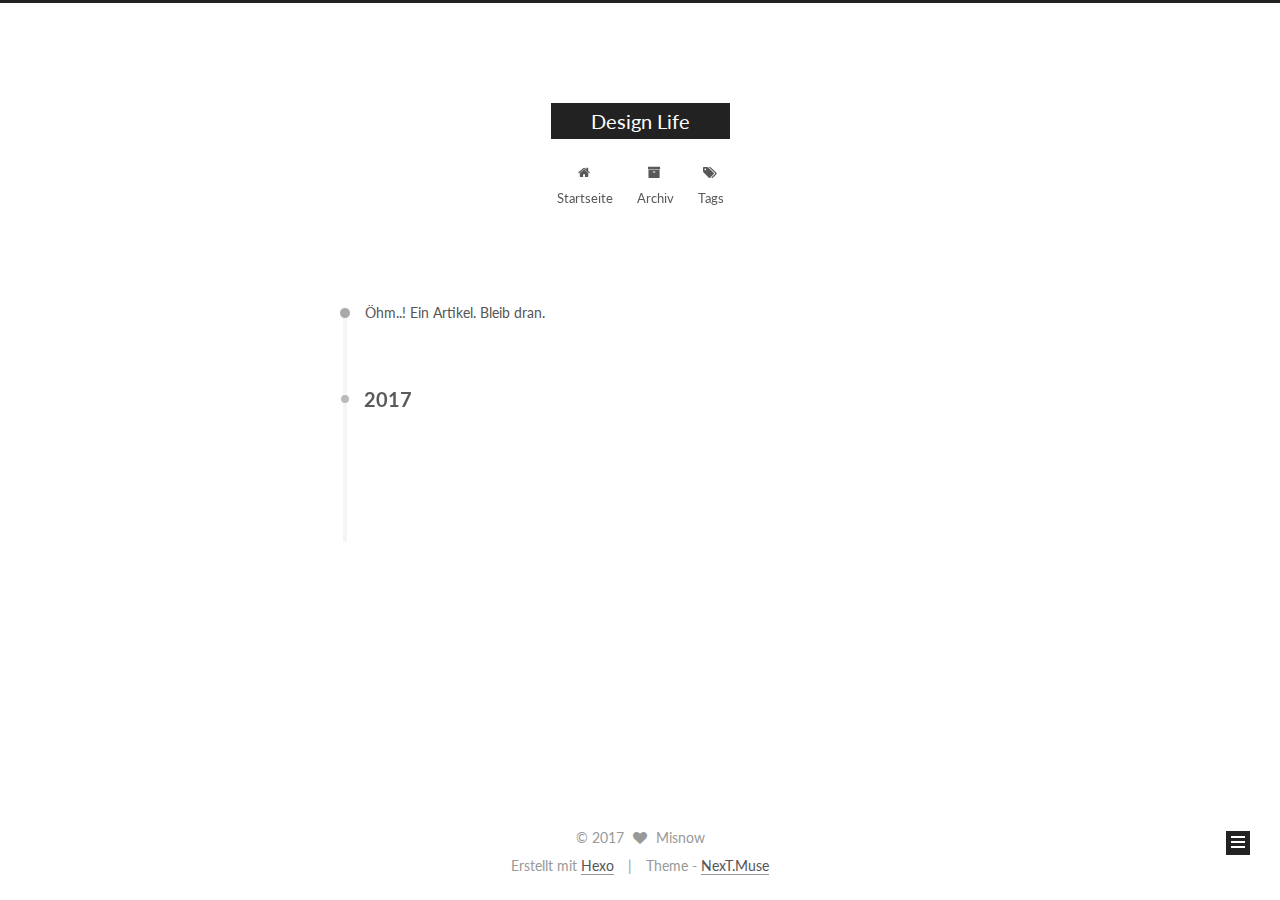
==== commit d4bcad03: "Updated:2017-08-31 21:34:44" ====
--- a/archives/index.html
+++ b/archives/index.html
@@ -134,7 +134,7 @@
 
 
 
-  <title>Archive | Design Life</title>
+  <title>Archiv | Design Life</title>
   
 
 
@@ -200,7 +200,7 @@
             
               <i class="menu-item-icon fa fa-fw fa-home"></i> <br />
             
-            Home
+            Startseite
           </a>
         </li>
       
@@ -210,7 +210,7 @@
             
               <i class="menu-item-icon fa fa-fw fa-archive"></i> <br />
             
-            Archives
+            Archiv
           </a>
         </li>
       
@@ -256,7 +256,7 @@
         
           
         
-        Um..! 1 post. Keep on posting.
+        Öhm..! Ein Artikel. Bleib dran.
       </span>
 
       
@@ -355,7 +355,7 @@
             <div class="site-state-item site-state-posts">
               <a href="/archives/">
                 <span class="site-state-item-count">1</span>
-                <span class="site-state-item-name">posts</span>
+                <span class="site-state-item-name">Artikel</span>
               </a>
             </div>
           
@@ -409,7 +409,7 @@
 
 
 <div class="powered-by">
-  Powered by <a class="theme-link" href="https://hexo.io">Hexo</a>
+  Erstellt mit  <a class="theme-link" href="https://hexo.io">Hexo</a>
 </div>
 
 <div class="theme-info">
--- a/css/main.css
+++ b/css/main.css
@@ -1807,7 +1807,7 @@
   width: 4px;
   height: 4px;
   border-radius: 50%;
-  background: #99beff;
+  background: #ff5878;
 }
 .links-of-blogroll {
   font-size: 13px;
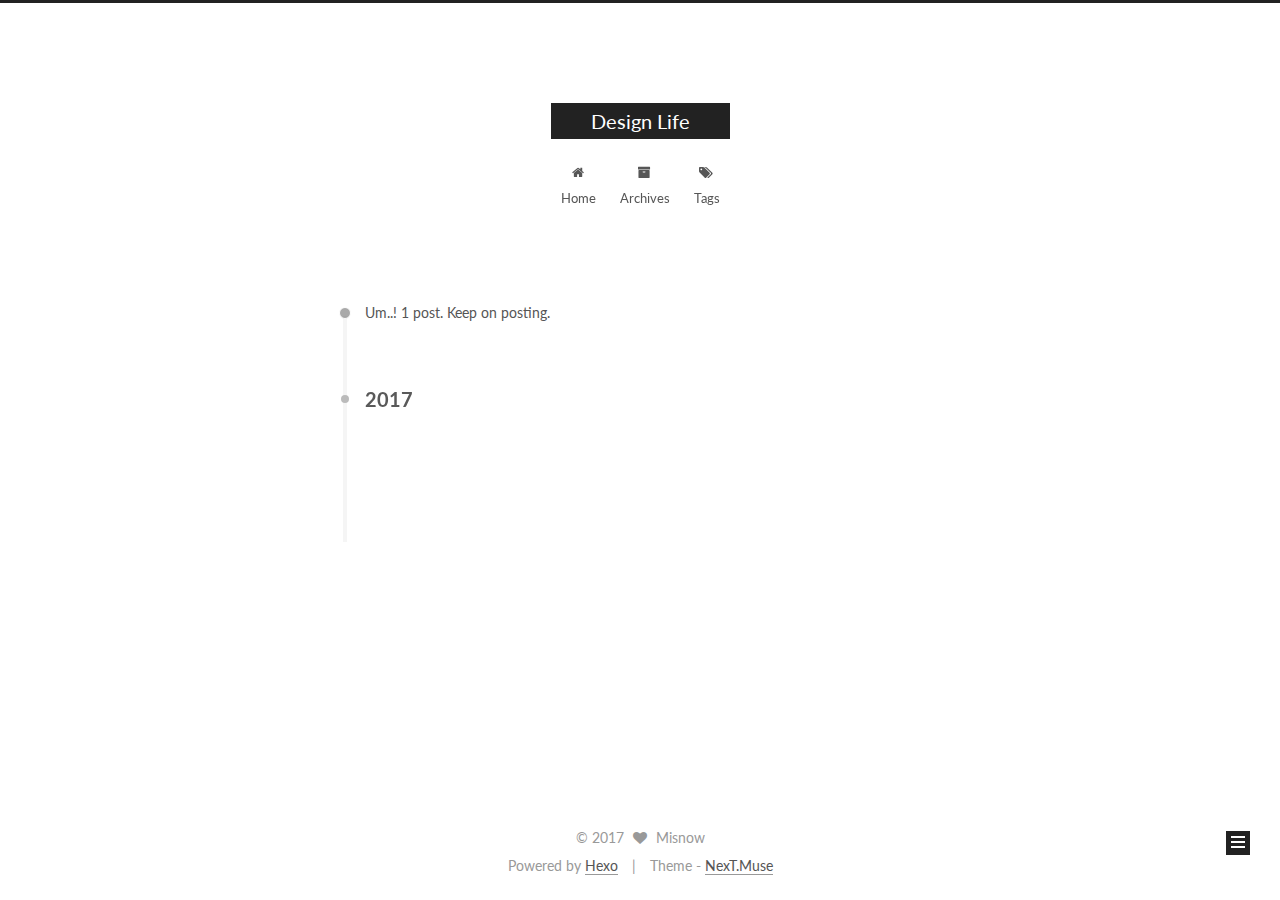
==== commit c99c4ea2: "Updated:2017-08-31 21:39:37" ====
--- a/archives/index.html
+++ b/archives/index.html
@@ -134,7 +134,7 @@
 
 
 
-  <title>Archiv | Design Life</title>
+  <title>Archive | Design Life</title>
   
 
 
@@ -200,7 +200,7 @@
             
               <i class="menu-item-icon fa fa-fw fa-home"></i> <br />
             
-            Startseite
+            Home
           </a>
         </li>
       
@@ -210,7 +210,7 @@
             
               <i class="menu-item-icon fa fa-fw fa-archive"></i> <br />
             
-            Archiv
+            Archives
           </a>
         </li>
       
@@ -256,7 +256,7 @@
         
           
         
-        Öhm..! Ein Artikel. Bleib dran.
+        Um..! 1 post. Keep on posting.
       </span>
 
       
@@ -355,7 +355,7 @@
             <div class="site-state-item site-state-posts">
               <a href="/archives/">
                 <span class="site-state-item-count">1</span>
-                <span class="site-state-item-name">Artikel</span>
+                <span class="site-state-item-name">posts</span>
               </a>
             </div>
           
@@ -409,7 +409,7 @@
 
 
 <div class="powered-by">
-  Erstellt mit  <a class="theme-link" href="https://hexo.io">Hexo</a>
+  Powered by <a class="theme-link" href="https://hexo.io">Hexo</a>
 </div>
 
 <div class="theme-info">
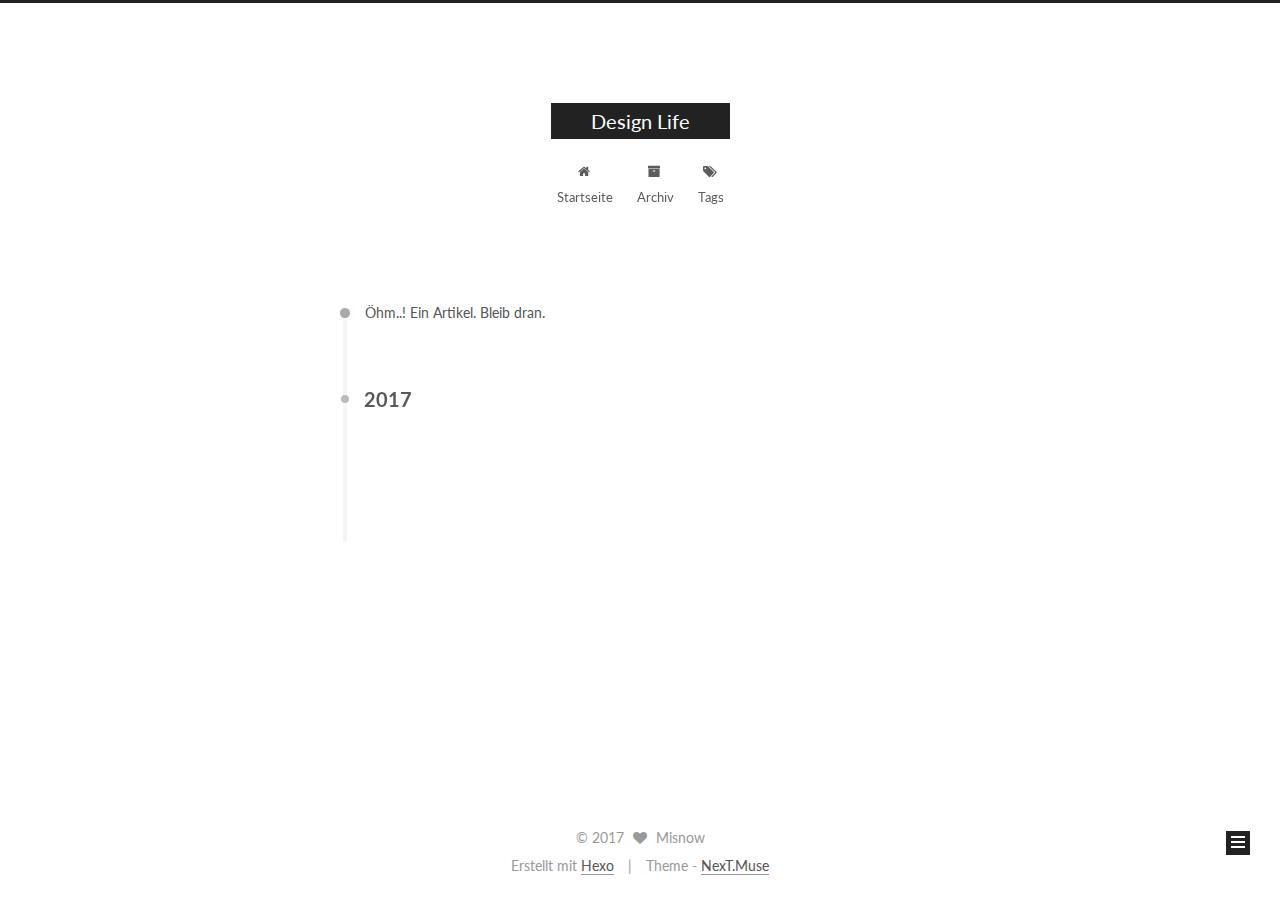
==== commit d022f7c5: "Updated:2017-08-31 21:45:55" ====
--- a/archives/index.html
+++ b/archives/index.html
@@ -134,7 +134,7 @@
 
 
 
-  <title>Archive | Design Life</title>
+  <title>Archiv | Design Life</title>
   
 
 
@@ -200,7 +200,7 @@
             
               <i class="menu-item-icon fa fa-fw fa-home"></i> <br />
             
-            Home
+            Startseite
           </a>
         </li>
       
@@ -210,7 +210,7 @@
             
               <i class="menu-item-icon fa fa-fw fa-archive"></i> <br />
             
-            Archives
+            Archiv
           </a>
         </li>
       
@@ -256,7 +256,7 @@
         
           
         
-        Um..! 1 post. Keep on posting.
+        Öhm..! Ein Artikel. Bleib dran.
       </span>
 
       
@@ -355,7 +355,7 @@
             <div class="site-state-item site-state-posts">
               <a href="/archives/">
                 <span class="site-state-item-count">1</span>
-                <span class="site-state-item-name">posts</span>
+                <span class="site-state-item-name">Artikel</span>
               </a>
             </div>
           
@@ -409,7 +409,7 @@
 
 
 <div class="powered-by">
-  Powered by <a class="theme-link" href="https://hexo.io">Hexo</a>
+  Erstellt mit  <a class="theme-link" href="https://hexo.io">Hexo</a>
 </div>
 
 <div class="theme-info">
